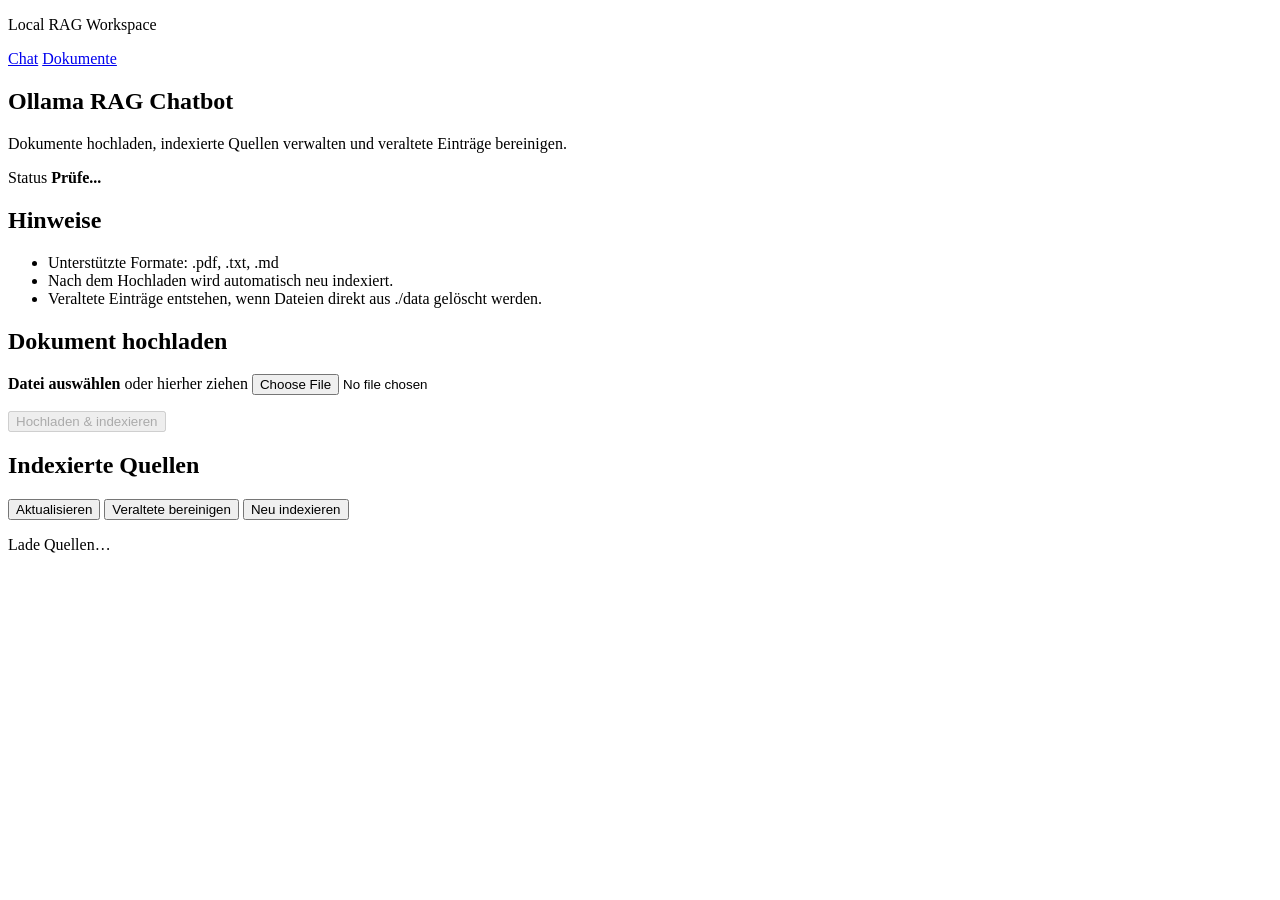
==== src/web/templates/manage.html @ 2350e40a "Add document management page" ====
<!DOCTYPE html>
<html lang="de">
<head>
  <meta charset="UTF-8">
  <meta name="viewport" content="width=device-width, initial-scale=1.0">
  <title>Dokumente – Ollama RAG</title>
  <link rel="preconnect" href="https://fonts.googleapis.com">
  <link rel="preconnect" href="https://fonts.gstatic.com" crossorigin>
  <link href="https://fonts.googleapis.com/css2?family=Space+Grotesk:wght@400;500;700&family=IBM+Plex+Mono:wght@400;500&display=swap" rel="stylesheet">
  <link rel="stylesheet" href="/static/styles.css">
</head>
<body>
  <div class="page-shell page-shell-manage">
    <aside class="sidebar">
      <div>
        <p class="eyebrow">Local RAG Workspace</p>
        <nav class="top-nav">
          <a href="/" class="top-nav-link">Chat</a>
          <a href="/manage" class="top-nav-link active">Dokumente</a>
        </nav>
        <h1>Ollama RAG Chatbot</h1>
        <p class="intro">
          Dokumente hochladen, indexierte Quellen verwalten und veraltete Einträge bereinigen.
        </p>
      </div>

      <div class="status-card">
        <div class="status-row">
          <span>Status</span>
          <strong id="health-label">Prüfe...</strong>
        </div>
        <div class="status-meta" id="health-meta"></div>
      </div>

      <div class="tips-card">
        <h2>Hinweise</h2>
        <ul>
          <li>Unterstützte Formate: .pdf, .txt, .md</li>
          <li>Nach dem Hochladen wird automatisch neu indexiert.</li>
          <li>Veraltete Einträge entstehen, wenn Dateien direkt aus ./data gelöscht werden.</li>
        </ul>
      </div>
    </aside>

    <main class="manage-panel">

      <!-- Upload -->
      <section class="manage-card">
        <div class="manage-card-header">
          <h2>Dokument hochladen</h2>
        </div>
        <form id="upload-form" class="upload-form" enctype="multipart/form-data">
          <div class="upload-drop" id="upload-drop">
            <label class="upload-drop-label" for="file-input">
              <strong>Datei auswählen</strong> oder hierher ziehen
              <input type="file" id="file-input" name="file" accept=".pdf,.txt,.md">
            </label>
            <p class="upload-file-name" id="file-name-display"></p>
          </div>
          <div class="upload-actions">
            <button type="submit" class="primary-button" id="upload-button" disabled>Hochladen &amp; indexieren</button>
          </div>
          <p class="upload-result" id="upload-result" aria-live="polite"></p>
        </form>
      </section>

      <!-- Sources -->
      <section class="manage-card">
        <div class="manage-card-header">
          <h2>Indexierte Quellen</h2>
          <div class="inline-actions">
            <button class="secondary-button compact" id="refresh-button" type="button">Aktualisieren</button>
            <button class="secondary-button compact" id="cleanup-button" type="button">Veraltete bereinigen</button>
            <button class="secondary-button compact" id="reindex-button" type="button">Neu indexieren</button>
          </div>
        </div>
        <p class="error-text" id="sources-error" aria-live="polite"></p>
        <div id="sources-container">
          <p class="sources-empty">Lade Quellen…</p>
        </div>
      </section>

    </main>
  </div>

  <script src="/static/manage.js" defer></script>
</body>
</html>
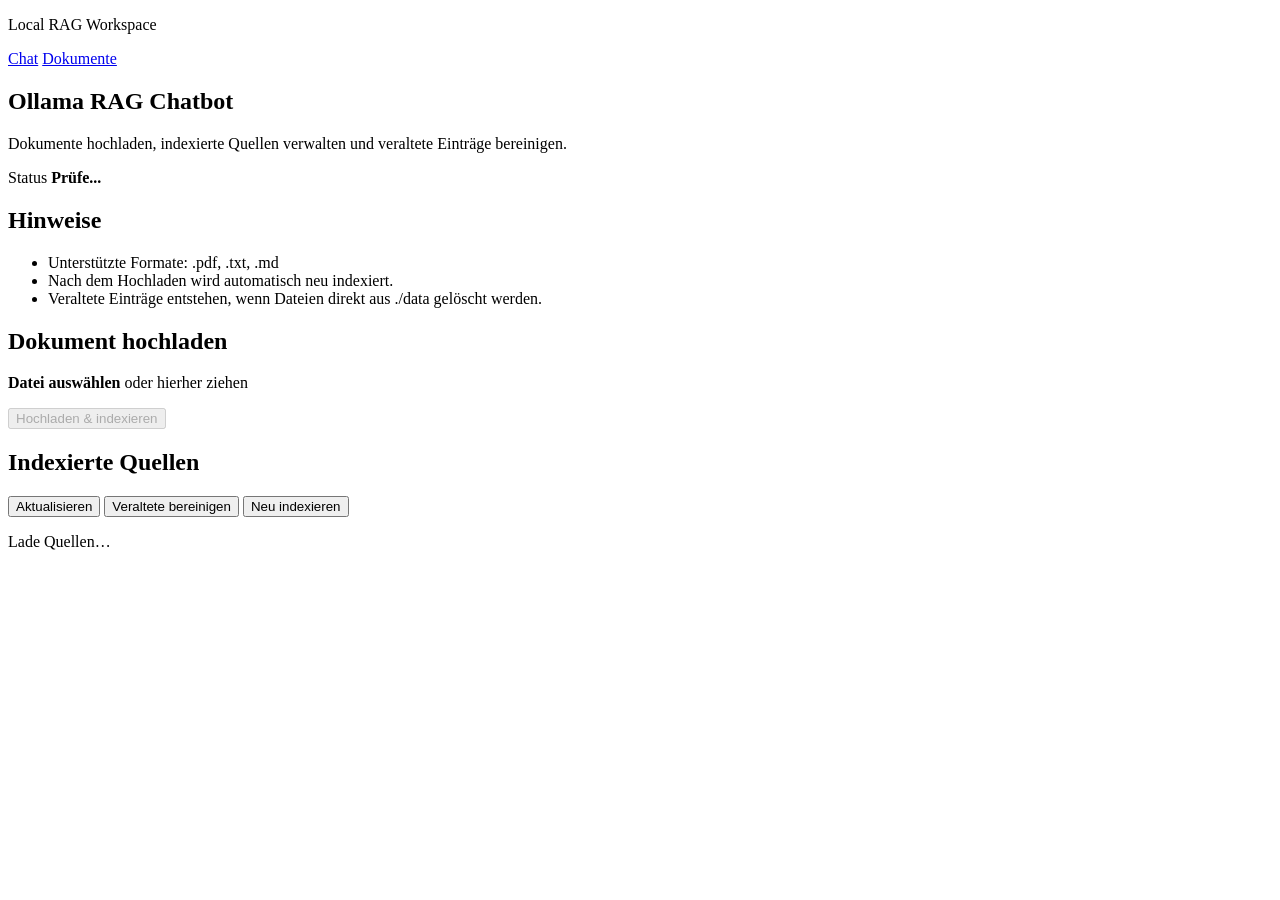
==== commit b3ecaec3: "Fix file input visibility and color-reset bug in manage page" ====
--- a/src/web/templates/manage.html
+++ b/src/web/templates/manage.html
@@ -7,7 +7,7 @@
   <link rel="preconnect" href="https://fonts.googleapis.com">
   <link rel="preconnect" href="https://fonts.gstatic.com" crossorigin>
   <link href="https://fonts.googleapis.com/css2?family=Space+Grotesk:wght@400;500;700&family=IBM+Plex+Mono:wght@400;500&display=swap" rel="stylesheet">
-  <link rel="stylesheet" href="/static/styles.css">
+  <link rel="stylesheet" href="/static/styles.css?v=2">
 </head>
 <body>
   <div class="page-shell page-shell-manage">
@@ -50,10 +50,10 @@
           <h2>Dokument hochladen</h2>
         </div>
         <form id="upload-form" class="upload-form" enctype="multipart/form-data">
+          <input type="file" id="file-input" name="file" accept=".pdf,.txt,.md" style="display:none">
           <div class="upload-drop" id="upload-drop">
             <label class="upload-drop-label" for="file-input">
               <strong>Datei auswählen</strong> oder hierher ziehen
-              <input type="file" id="file-input" name="file" accept=".pdf,.txt,.md">
             </label>
             <p class="upload-file-name" id="file-name-display"></p>
           </div>
